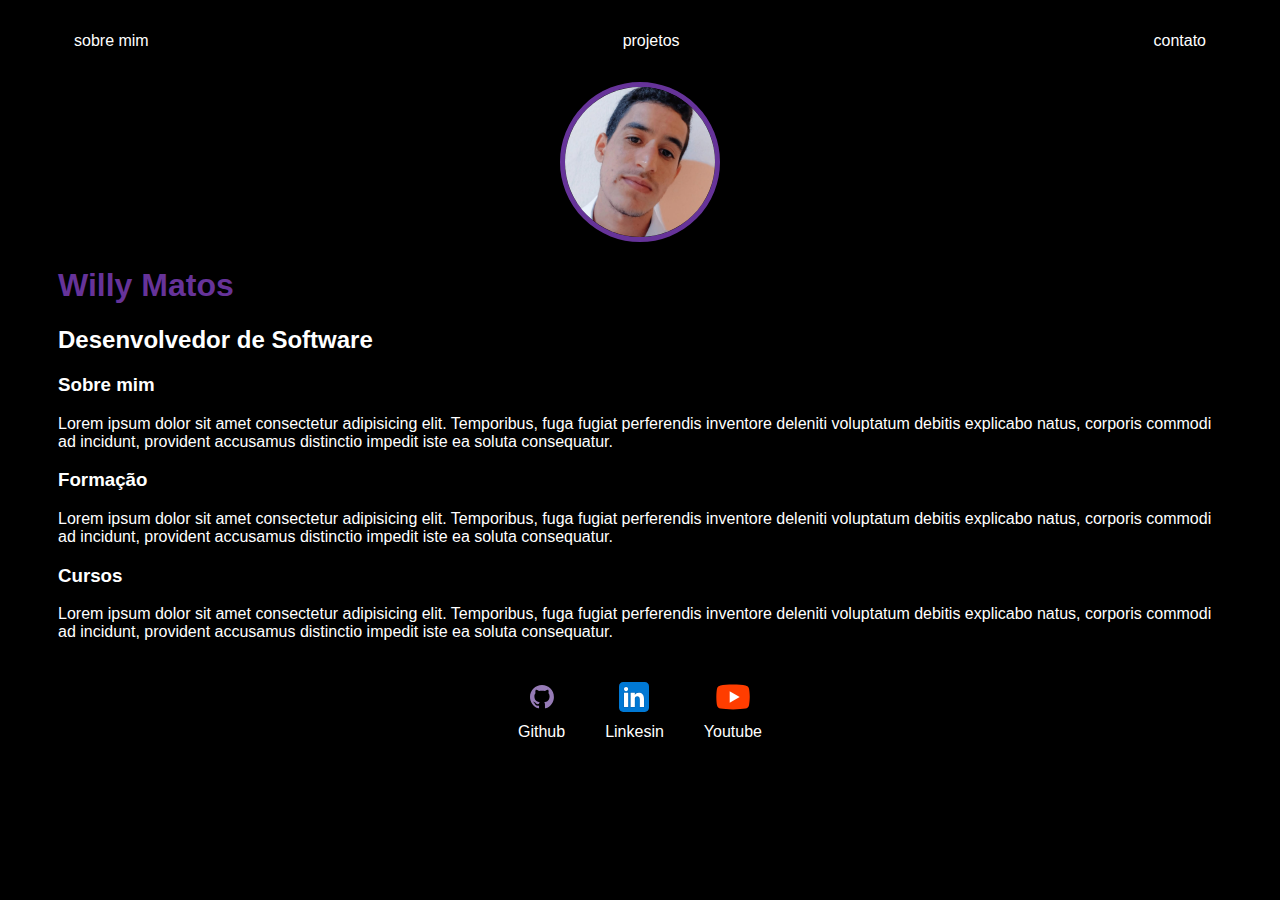
==== index.html @ 9aded3a5 "commit inicial" ====
<!DOCTYPE html>
<html lang="en">
<head>
    <meta charset="UTF-8">
    <meta http-equiv="X-UA-Compatible" content="IE=edge">
    <meta name="viewport" content="width=device-width, initial-scale=1.0">
    <title>Willy Matos</title>
    <link rel="stylesheet" href="index.css">
</head>

<body>
    <div class="container">
        <nav>
            <ul>
                <li>
                    <a href="index.html">sobre mim</a>
                </li>
                <li>
                    <a href="projeto.html">projetos</a>
                </li>
                <li>
                    <a href="conatato.html">contato</a>
                </li>
            </ul>
        </nav>
    
        <header>
            <div class="center"> 
                <img src="./img/willy.jpeg"> </img>
            </div>
            <h1>Willy Matos</h1>
            <h2>Desenvolvedor de Software</h2>
        </header>
    
        <main>
            <section>
                <h3>Sobre mim</h3>
                <p>
                   Lorem ipsum dolor sit amet consectetur adipisicing elit. 
                   Temporibus, fuga fugiat perferendis inventore deleniti 
                   voluptatum debitis explicabo natus, corporis commodi ad incidunt, 
                   provident accusamus distinctio impedit iste ea soluta consequatur.
                </p>
            </section>
            <section>
                <h3>Formação</h3>
                <p>
                   Lorem ipsum dolor sit amet consectetur adipisicing elit. 
                   Temporibus, fuga fugiat perferendis inventore deleniti 
                   voluptatum debitis explicabo natus, corporis commodi ad incidunt, 
                   provident accusamus distinctio impedit iste ea soluta consequatur.
                </p>
            </section>
            <section>
                <h3>Cursos</h3>
                <p>
                   Lorem ipsum dolor sit amet consectetur adipisicing elit. 
                   Temporibus, fuga fugiat perferendis inventore deleniti 
                   voluptatum debitis explicabo natus, corporis commodi ad incidunt, 
                   provident accusamus distinctio impedit iste ea soluta consequatur.
                </p>
            </section>
        </main>
    
        <footer>
            <a href="https://github.com/willyFmatos" target="_blank" rel="noopener noreferrer">
                <img src="./img/github.svg"></img>
                <p>Github</p>
            </a>
            <a href="https://www.linkedin.com/in/willy-ferreira-matos-a459b31a3/" target="_blank" rel="noopener noreferrer">
                <img src="./img/linkedin.svg"></img>
                <p>Linkesin</p>
            </a>
            <a href="https://www.youtube.com/channel/UCgyf08579CcbxN_DEO4_63A" target="_blank" rel="noopener noreferrer">
                <img src="./img/youtube.svg"></img>
                <p>Youtube</p>
            </a>
        </footer>
    </div>
   
</body>
</html>
---- index.css ----
body {
    color: white;
    background-color: black;
    font-family: Arial, Helvetica, sans-serif;
}

ul {
    display:flex;
    justify-content: space-between;
    list-style-type: none;
    align-items: center;
    padding: 16px;
}

a {
    color: white;
    text-decoration: none;
}

header img {
    width: 150px;
    height: 150px;
    border-radius: 50%;
    border: 5px solid rebeccapurple;
}

.center{
    text-align: center;
}

h1 {
    color: rebeccapurple;
}

footer img {
    width: 40px;
    height: 40px;
}

footer {
    display: flex;
    justify-content: center;
}

footer a{
    margin: 20px;
    text-align: center;
}

footer p {
    margin-top: 2px;
}

.container{
    padding: 0px 50px;
}

nav a:hover {
    color: rebeccapurple;
}
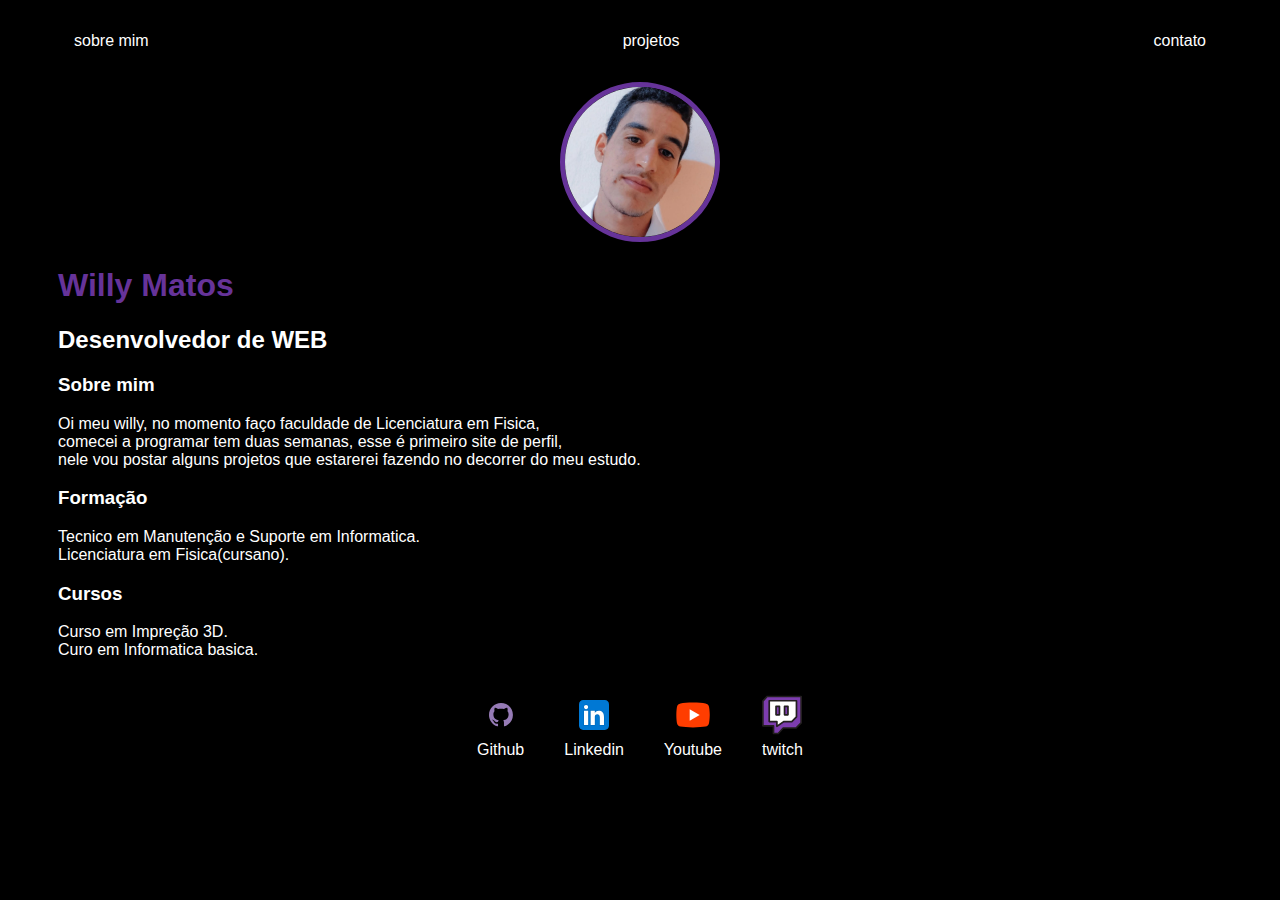
==== commit 0d21dd27: "Add files via upload" ====
--- a/index.html
+++ b/index.html
@@ -19,7 +19,7 @@
                     <a href="projeto.html">projetos</a>
                 </li>
                 <li>
-                    <a href="conatato.html">contato</a>
+                    <a href="contato.html">contato</a>
                 </li>
             </ul>
         </nav>
@@ -29,35 +29,31 @@
                 <img src="./img/willy.jpeg"> </img>
             </div>
             <h1>Willy Matos</h1>
-            <h2>Desenvolvedor de Software</h2>
+            <h2>Desenvolvedor de WEB</h2>
         </header>
     
         <main>
             <section>
                 <h3>Sobre mim</h3>
                 <p>
-                   Lorem ipsum dolor sit amet consectetur adipisicing elit. 
-                   Temporibus, fuga fugiat perferendis inventore deleniti 
-                   voluptatum debitis explicabo natus, corporis commodi ad incidunt, 
-                   provident accusamus distinctio impedit iste ea soluta consequatur.
+                   Oi meu willy, no momento faço faculdade de Licenciatura em Fisica,</br>
+                   comecei a programar tem duas semanas, esse é primeiro site de perfil,</br>
+                   nele vou postar alguns projetos que estarerei fazendo no decorrer do 
+                   meu estudo.
                 </p>
             </section>
             <section>
                 <h3>Formação</h3>
                 <p>
-                   Lorem ipsum dolor sit amet consectetur adipisicing elit. 
-                   Temporibus, fuga fugiat perferendis inventore deleniti 
-                   voluptatum debitis explicabo natus, corporis commodi ad incidunt, 
-                   provident accusamus distinctio impedit iste ea soluta consequatur.
+                   Tecnico em Manutenção e Suporte em Informatica.</br>
+                   Licenciatura em Fisica(cursano).
                 </p>
             </section>
             <section>
                 <h3>Cursos</h3>
                 <p>
-                   Lorem ipsum dolor sit amet consectetur adipisicing elit. 
-                   Temporibus, fuga fugiat perferendis inventore deleniti 
-                   voluptatum debitis explicabo natus, corporis commodi ad incidunt, 
-                   provident accusamus distinctio impedit iste ea soluta consequatur.
+                   Curso em Impreção 3D.</br>
+                   Curo em Informatica basica.
                 </p>
             </section>
         </main>
@@ -69,11 +65,15 @@
             </a>
             <a href="https://www.linkedin.com/in/willy-ferreira-matos-a459b31a3/" target="_blank" rel="noopener noreferrer">
                 <img src="./img/linkedin.svg"></img>
-                <p>Linkesin</p>
+                <p>Linkedin</p>
             </a>
             <a href="https://www.youtube.com/channel/UCgyf08579CcbxN_DEO4_63A" target="_blank" rel="noopener noreferrer">
                 <img src="./img/youtube.svg"></img>
                 <p>Youtube</p>
+            </a>
+            <a href="https://www.twitch.tv/tobyrlx2" target="_blank" rel="noopener noreferrer">
+                <img src="./img/twitch-svgrepo-com.svg"></img>
+                <p>twitch</p>
             </a>
         </footer>
     </div>
